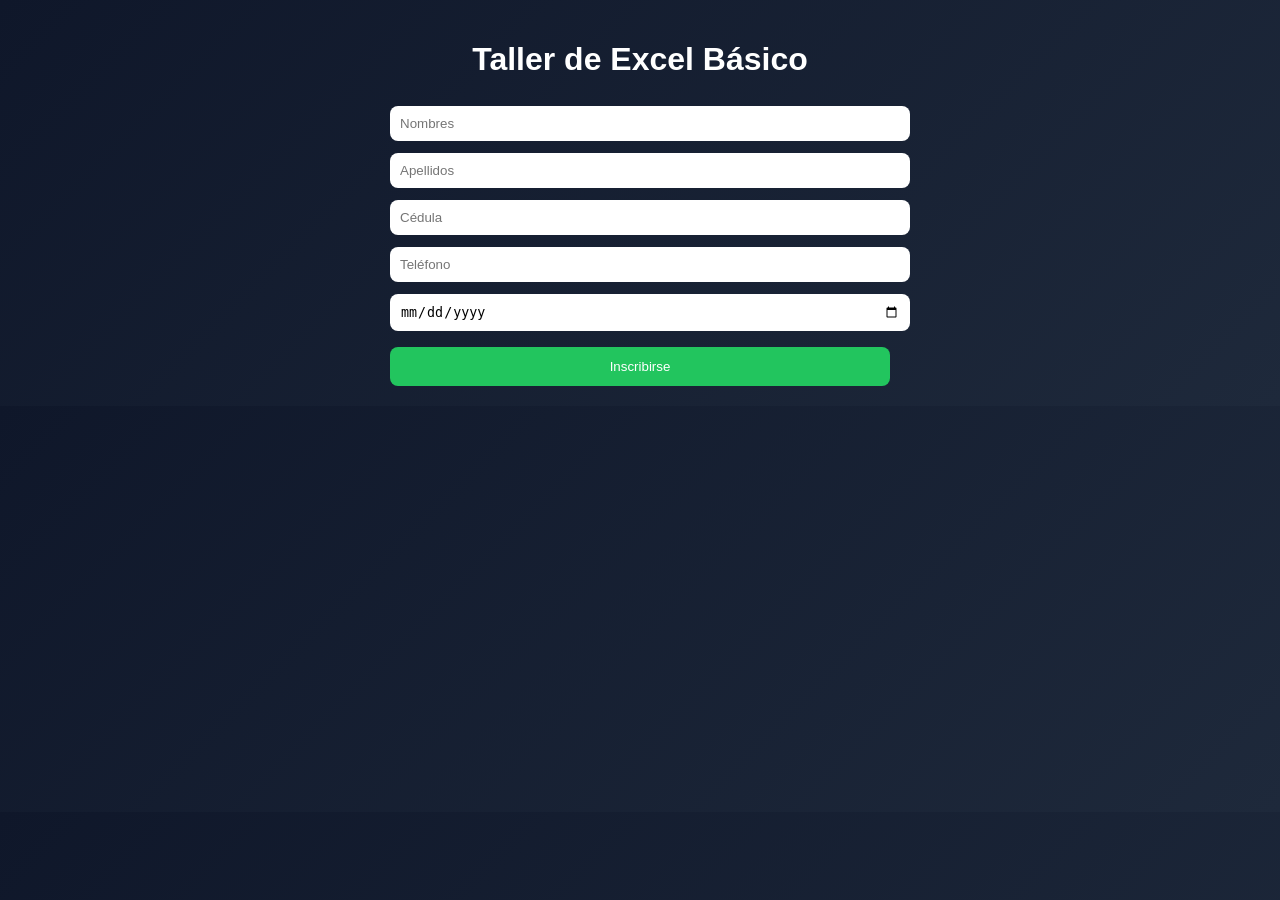
==== index.html @ 917759d4 "first commit" ====
<!DOCTYPE html>
<html lang="es">
<head>
  <meta charset="UTF-8">
  <meta name="viewport" content="width=device-width, initial-scale=1.0">
  <title>Inscripción Taller</title>
  <link rel="stylesheet" href="styles.css">
</head>
<body>

<div class="container">
  <h1>Taller de Excel Básico</h1>

  <div id="contador" class="contador"></div>
  <div id="mensaje" class="mensaje"></div>

  <form id="formulario">
    <input type="text" id="nombres" placeholder="Nombres" required>
    <input type="text" id="apellidos" placeholder="Apellidos" required>
    <input type="text" id="cedula" placeholder="Cédula" required>
    <input type="text" id="telefono" placeholder="Teléfono" required>
    <input type="date" id="fechaNacimiento" required>

    <button type="submit">Inscribirse</button>
  </form>
</div>

<script src="script.js"></script>
</body>
</html>
---- styles.css ----
body {
  font-family: Arial, sans-serif;
  background: linear-gradient(135deg, #0f172a, #1e293b);
  color: white;
  margin: 0;
}

.container {
  max-width: 500px;
  margin: auto;
  padding: 20px;
  text-align: center;
}

.contador {
  font-size: 20px;
  margin-bottom: 10px;
  color: #38bdf8;
}

.mensaje {
  margin: 10px;
  color: #f87171;
}

input {
  width: 100%;
  padding: 10px;
  margin: 6px 0;
  border-radius: 8px;
  border: none;
}

button {
  width: 100%;
  padding: 12px;
  margin-top: 10px;
  background: #22c55e;
  border: none;
  border-radius: 8px;
  color: white;
  cursor: pointer;
}

button:hover {
  background: #16a34a;
}

table {
  width: 100%;
  margin-top: 15px;
  border-collapse: collapse;
}

th, td {
  padding: 10px;
  border-bottom: 1px solid #ccc;
}
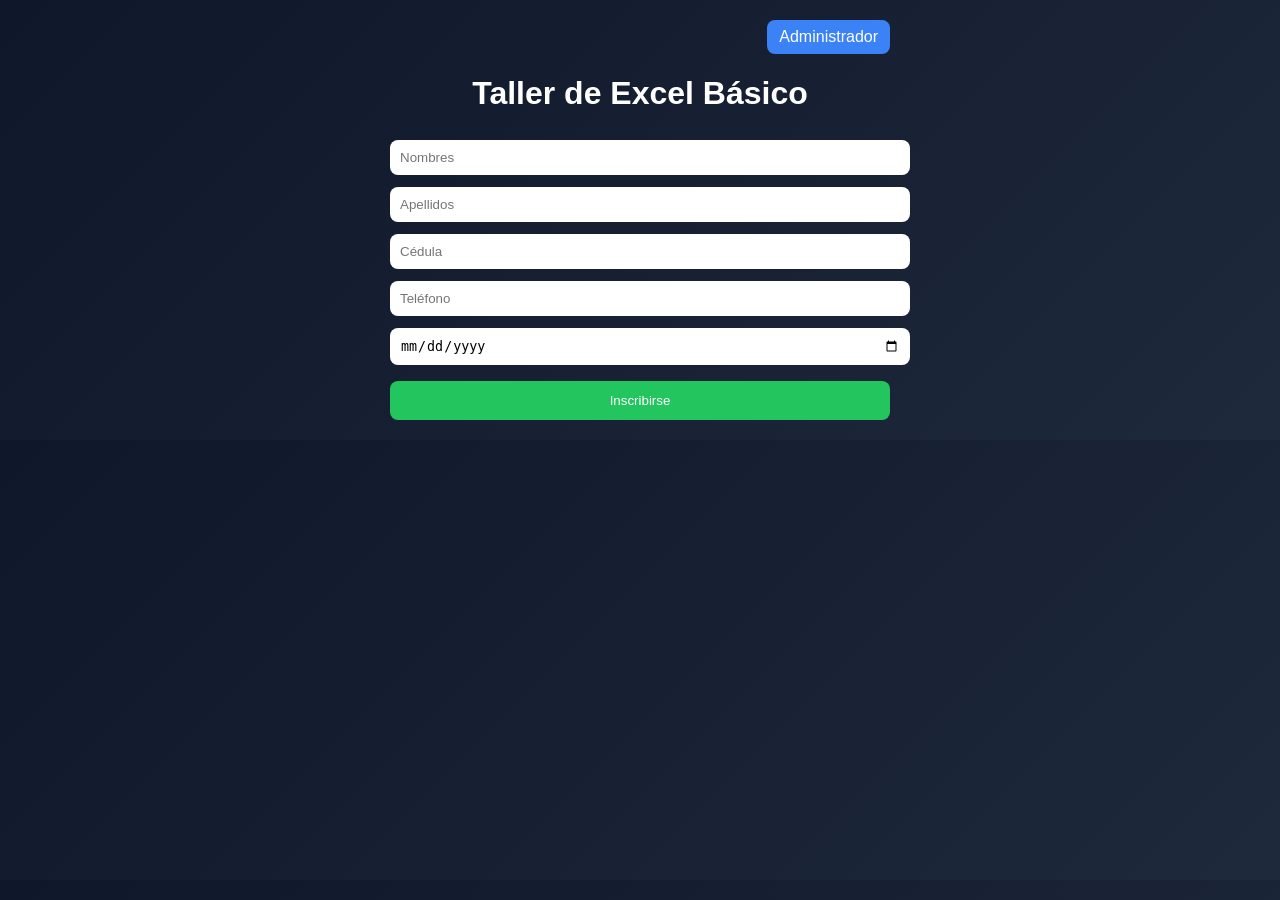
==== commit 98054c48: "Pro Cambios Pro" ====
--- a/index.html
+++ b/index.html
@@ -9,6 +9,11 @@
 <body>
 
 <div class="container">
+
+  <div class="top-bar">
+    <a href="admin.html" class="btn-admin">Administrador</a>
+  </div>
+
   <h1>Taller de Excel Básico</h1>
 
   <div id="contador" class="contador"></div>
@@ -19,10 +24,11 @@
     <input type="text" id="apellidos" placeholder="Apellidos" required>
     <input type="text" id="cedula" placeholder="Cédula" required>
     <input type="text" id="telefono" placeholder="Teléfono" required>
-    <input type="date" id="fechaNacimiento" required>
+    <input type="date" id="fechaNacimiento" placeholder="Fecha Nacimiento" required>
 
     <button type="submit">Inscribirse</button>
   </form>
+
 </div>
 
 <script src="script.js"></script>
--- a/styles.css
+++ b/styles.css
@@ -10,6 +10,24 @@
   margin: auto;
   padding: 20px;
   text-align: center;
+}
+
+.top-bar {
+  display: flex;
+  justify-content: flex-end;
+  margin-bottom: 10px;
+}
+
+.btn-admin {
+  padding: 8px 12px;
+  background: #3b82f6;
+  color: white;
+  text-decoration: none;
+  border-radius: 8px;
+}
+
+.btn-admin:hover {
+  background: #2563eb;
 }
 
 .contador {
@@ -46,6 +64,14 @@
   background: #16a34a;
 }
 
+.btn-logout {
+  background: #ef4444;
+}
+
+.btn-logout:hover {
+  background: #dc2626;
+}
+
 table {
   width: 100%;
   margin-top: 15px;
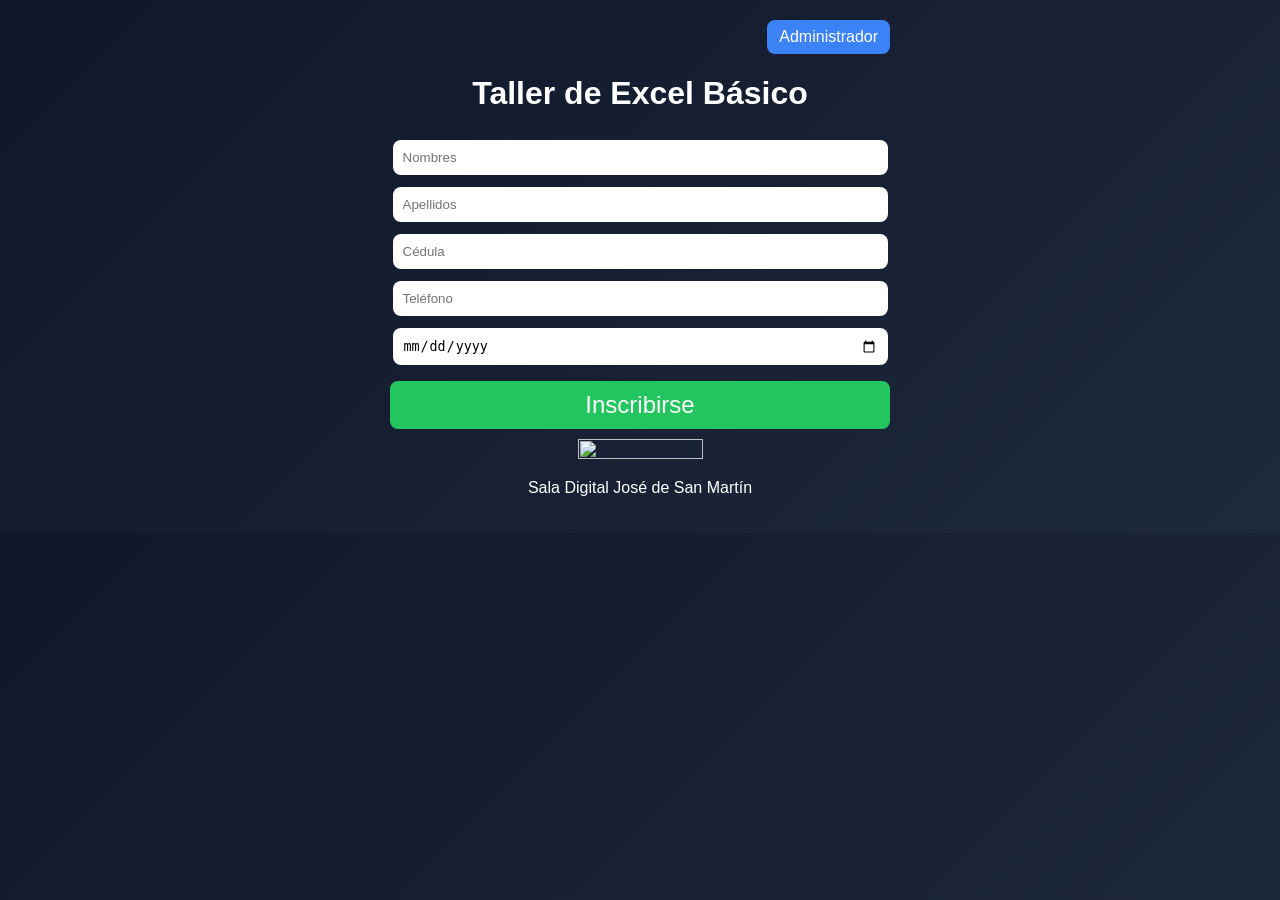
==== commit 9a2d8f83: "Agregado alert y Validaciones" ====
--- a/index.html
+++ b/index.html
@@ -4,6 +4,7 @@
   <meta charset="UTF-8">
   <meta name="viewport" content="width=device-width, initial-scale=1.0">
   <title>Inscripción Taller</title>
+  <script src="https://cdn.jsdelivr.net/npm/sweetalert2@11"></script>
   <link rel="stylesheet" href="styles.css">
 </head>
 <body>
@@ -20,14 +21,19 @@
   <div id="mensaje" class="mensaje"></div>
 
   <form id="formulario">
-    <input type="text" id="nombres" placeholder="Nombres" required>
-    <input type="text" id="apellidos" placeholder="Apellidos" required>
-    <input type="text" id="cedula" placeholder="Cédula" required>
-    <input type="text" id="telefono" placeholder="Teléfono" required>
+    <input type="text" pattern="[A-Za-zñÑáéíóúÁÉÍÓÚ\s]+"title="Solo se permiten letras y espacios" id="nombres" placeholder="Nombres" required>
+    <input type="text" pattern="[A-Za-zñÑáéíóúÁÉÍÓÚ\s]+"title="Solo se permiten letras y espacios" id="apellidos" placeholder="Apellidos" required>
+    <input type="text" pattern="[0-9]*" title="Por favor, ingrese solo números" id="cedula" placeholder="Cédula" required>
+    <input type="text" pattern="[0-9]*" title="Por favor, ingrese solo números" id="telefono" placeholder="Teléfono" required>
     <input type="date" id="fechaNacimiento" placeholder="Fecha Nacimiento" required>
 
-    <button type="submit">Inscribirse</button>
+    <button type="submit"
+>Inscribirse</button>
   </form>
+  <div class="img">
+      <img id="logo" src="https://i.ibb.co/Z6gtJdS7/Logo-SD.jpg" alt="">
+      <p>Sala Digital José de San Martín</p>
+  </div>
 
 </div>
 
--- a/styles.css
+++ b/styles.css
@@ -5,6 +5,17 @@
   margin: 0;
 }
 
+.img{
+  display: flex;
+  flex-direction: column;
+  justify-content: center;
+  align-items: center;
+}
+
+#logo{
+  width: 50%;
+  height: 50%;
+}
 .container {
   max-width: 500px;
   margin: auto;
@@ -38,11 +49,12 @@
 
 .mensaje {
   margin: 10px;
-  color: #f87171;
+  color: #f11707;
+  font-size: 16px;
 }
 
 input {
-  width: 100%;
+  width: 95%;
   padding: 10px;
   margin: 6px 0;
   border-radius: 8px;
@@ -51,13 +63,27 @@
 
 button {
   width: 100%;
-  padding: 12px;
-  margin-top: 10px;
+  padding: 10px;
+  margin: 10px 0;
   background: #22c55e;
   border: none;
   border-radius: 8px;
   color: white;
   cursor: pointer;
+  font-size: 150%;  
+}
+
+.btn-eliminar{
+font-size: 100%;
+background: yellow;
+color:red;
+cursor: pointer;
+}
+
+.btn-eliminar:hover{
+background: red;
+color:white;
+cursor: pointer;
 }
 
 button:hover {
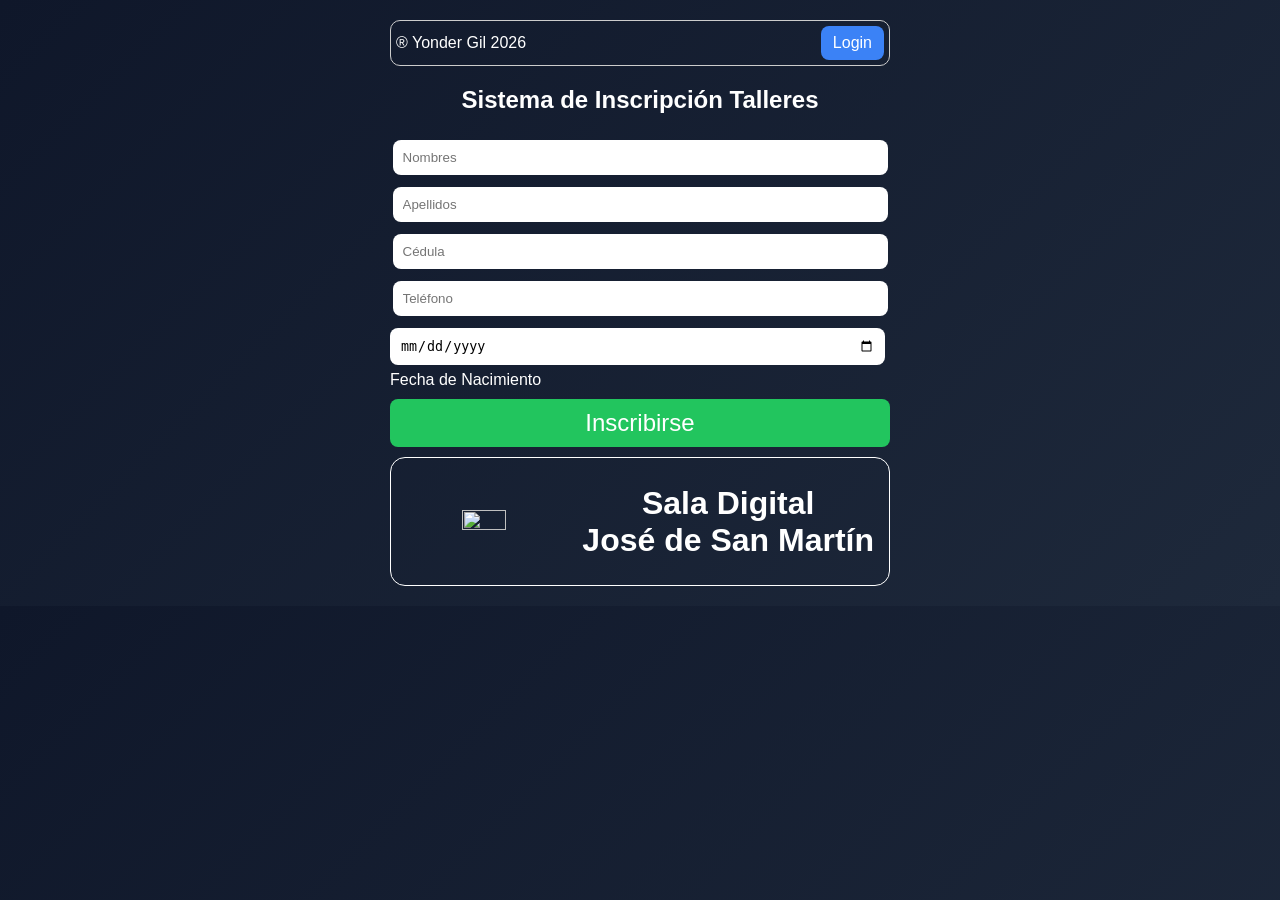
==== commit 3636a6db: "Ocultar y mostrar el Botón registrar" ====
--- a/index.html
+++ b/index.html
@@ -12,27 +12,28 @@
 <div class="container">
 
   <div class="top-bar">
-    <a href="admin.html" class="btn-admin">Administrador</a>
+    <span>® Yonder Gil 2026</span>
+    <a href="admin.html" class="btn-admin">Login</a>
   </div>
-
-  <h1>Taller de Excel Básico</h1>
-
-  <div id="contador" class="contador"></div>
-  <div id="mensaje" class="mensaje"></div>
-
+  
+    <h2>Sistema de Inscripción Talleres</h2>
+    <div id="contador" class="contador"></div>
+    <div id="mensaje" class="mensaje"></div>
+  
   <form id="formulario">
     <input type="text" pattern="[A-Za-zñÑáéíóúÁÉÍÓÚ\s]+"title="Solo se permiten letras y espacios" id="nombres" placeholder="Nombres" required>
     <input type="text" pattern="[A-Za-zñÑáéíóúÁÉÍÓÚ\s]+"title="Solo se permiten letras y espacios" id="apellidos" placeholder="Apellidos" required>
     <input type="text" pattern="[0-9]*" title="Por favor, ingrese solo números" id="cedula" placeholder="Cédula" required>
     <input type="text" pattern="[0-9]*" title="Por favor, ingrese solo números" id="telefono" placeholder="Teléfono" required>
-    <input type="date" id="fechaNacimiento" placeholder="Fecha Nacimiento" required>
+    <input type="date" id="fechaNacimiento" required>
+    <label id="fechaNacimiento">Fecha de Nacimiento</label>
 
-    <button type="submit"
->Inscribirse</button>
+    <button id="inscribirse" type="submit"
+>    Inscribirse</button>
   </form>
   <div class="img">
       <img id="logo" src="https://i.ibb.co/Z6gtJdS7/Logo-SD.jpg" alt="">
-      <p>Sala Digital José de San Martín</p>
+      <h1>Sala Digital <br> José de San Martín</h1>   
   </div>
 
 </div>
--- a/styles.css
+++ b/styles.css
@@ -5,16 +5,28 @@
   margin: 0;
 }
 
+
+#fechaNacimiento{
+  display: block;
+  
+  text-align:left;
+  
+}
+
 .img{
   display: flex;
-  flex-direction: column;
-  justify-content: center;
+  justify-content:space-around;
   align-items: center;
+  border: solid white 1px; 
+  border-radius: 15px;
+  padding: 5px; 
 }
 
 #logo{
-  width: 50%;
-  height: 50%;
+  width: 30%;
+  height: 30%;
+  padding: 5px;
+  border-radius:10px;
 }
 .container {
   max-width: 500px;
@@ -25,8 +37,12 @@
 
 .top-bar {
   display: flex;
-  justify-content: flex-end;
+  justify-content: space-between;
   margin-bottom: 10px;
+  align-items: center;
+  border: #ccc solid 1px;
+  border-radius: 10px;
+  padding: 5px;
 }
 
 .btn-admin {
@@ -43,7 +59,7 @@
 
 .contador {
   font-size: 20px;
-  margin-bottom: 10px;
+  margin-bottom: 5px;
   color: #38bdf8;
 }
 
